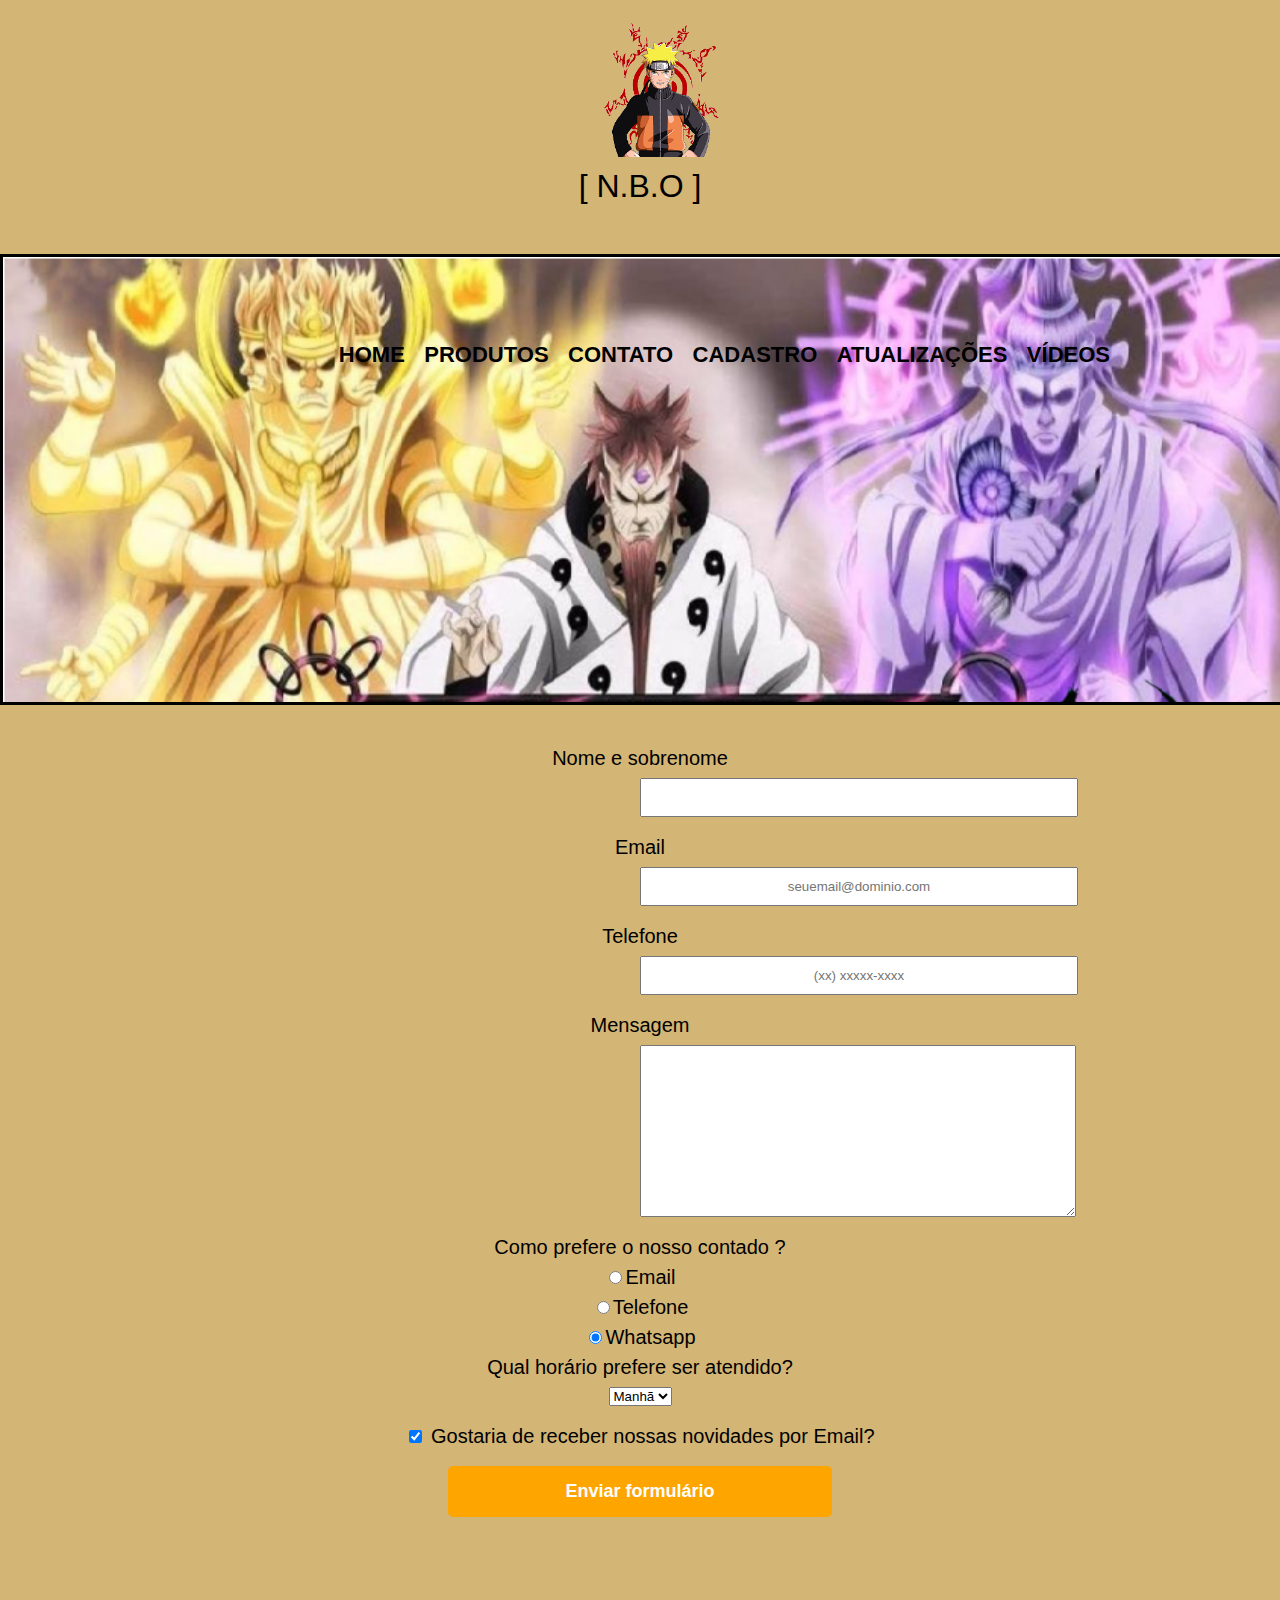
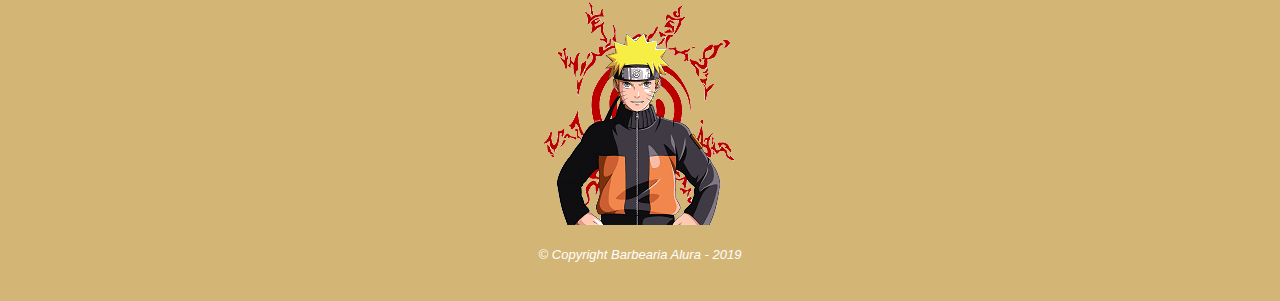
==== contato.html @ 8c42ff03 "Atualizando01" ====
<!DOCTYPE html>
<html>

    <head>

        <meta charset="UTF-8">
        <meta name="viewport" content="width=device-width">
        <title>Contato - Barbearia Aluarao</title>
        <link rel="stylesheet" href="reset.css">
        <link rel="stylesheet" href="style.css">

    </head>

    <body>
        <header>
             <h1><img class="Logo1" src="Logo.png"></h1>
             <h1 class="titulo-principal">N.B.O</h1>
             <div class="caixa">
                   <nav>
                     <ul>
                         <li><a href="index.html">Home</a></li>
                         <li><a href="produtos.html">Produtos</a></li>
                         <li><a href="contato.html">Contato</a></li>
                         <li><a href="Cadastro.html">Cadastro</a></li>
                         <li><a href="Atualizações.html">Atualizações</a></li>
                         <li><a href="Vídeos.html">Vídeos</a></li>
                         <link rel="preconnect" href="https://fonts.googleapis.com"><link rel="preconnect" href="https://fonts.gstatic.com" crossorigin><link href="https://fonts.googleapis.com/css2?family=Inter:wght@300;400;900&display=swap" rel="stylesheet">
                     </ul>
                 </nav>
             </div>
         </header>

        <img class="banner" src="Login_SRO.png">

        <main>
            <form>
                <label for="nomesobrenome">Nome e sobrenome</label>
                <input type="text" id="nomesobrenome" class="input-padrao" required>

                <label for="email">Email</label>
                <input type="email" id="email" class="input-padrao" required placeholder="seuemail@dominio.com">

                <label for="telefone">Telefone</label>
                <input type="tel" id="telefone" class="input-padrao" required placeholder="(xx) xxxxx-xxxx">

                <label for="mensagem">Mensagem</label>
                <textarea cols="70" rows="10" id="mensagem" class="input-padrao" required></textarea>
                
                <fieldset>
                    <legend>Como prefere o nosso contado ?</legend>
                    <label for="radio-email"><input type="radio" name="contato" value="email" id="radio-email">Email</label>
                    

                    <label for="radio-telefone"><input type="radio" name="contato" value="telefone" id="radio-telefone">Telefone</label>
                    

                    <label for="radio-whatsapp"><input type="radio" name="contato" value="whatsapp" id="radio-whatsapp" checked>Whatsapp</label>
                    
                </fieldset>   
                <fieldset>
                    <legend>Qual horário prefere ser atendido?</legend>
                    <select>
                        <option>Manhã</option>
                        <option>Tarde</option>
                        <option>Noite</option>
                    </select>
                </fieldset>
                
                <label class="checkbox"><input type="checkbox" checked> Gostaria de receber nossas novidades por Email?</label>
                
                <input type="submit" value="Enviar formulário" class="envia">
            </form>
            
        </main>

        <footer>
            <img src="Logo.png" alt="Logo da Barbearia Alura">
            <P class="copyright">&copy; Copyright Barbearia Alura - 2019</P>
       </footer> 
    </body>

</html>
---- style.css ----
body {
    background: #d3b575;
    font-family: 'Montserrat', sans-serif;
}

header {
    background: #d3b575;
    padding: 20px 0;
}

.caixa {
    position: relative;
    width: 940px;
    margin: 0 auto;
}

nav {
    position: absolute;
    top: 110px;
    right: 0;
}

nav li {
    display: inline;
    margin: 0 0 0 15px;
}

nav a {
    text-transform: uppercase;
    color: #000000;
    font-weight: bold;
    font-size: 22px;
    text-decoration: none;
}

nav a:hover {
    color: #C78C19;
    text-decoration: underline;
}

.produtos {
    width: 940px;
    margin: 0 auto;
    padding: 50px 0;
}

.produtos li {
    display: inline-block;
    text-align: center;
    width: 30%;
    vertical-align: top;
    margin: 0 1.5%;
    padding: 30px 20px;
    box-sizing: border-box;
    border: 2px solid #000000;
    border-radius: 10px;
}

.produtos li:hover {
    border-color: #C78C19;
}

.produtos li:active {
    border-color: #088c19;
}

.produtos li:hover h2 {
    font-size: 34px;
}

.produtos h2 {
   font-size: 30px;
   font-weight: bold; 
}

.produto-descricao {
    font-size: 22px;
}

.produto-preco {
    font-size: 22px;
    font-weight: bold; 
    margin-top: 10px;
}

footer {
    text-align: center;
    background: url("bg.jpg");
    padding: 40px 0;

}

.copyright {
    color: #FFFFFF;
    font-size: 13px;
    margin: 20px 0 0;
}

form {
    text-align: center;
    margin: 40px 0;
}

form label, form legend {
    text-align: center;
    display: block;
    font-size: 20px;
    margin: 0 0 10px;
}

.input-padrao {
    text-align: center;
    display: block;
    margin: 0 640px 20px;
    padding: 10px 25px;
    width: 30%;
}

.checkbox {
    
    margin: 20px 0;
}

.envia {
    width: 30%;
    padding: 15px 0;
    background: orange;
    color: white;
    font-weight: bold;
    font-size: 18px;
    border: none;
    border-radius: 5px;
    transition: 1s all;
    cursor: pointer;
}

.envia:hover {
    background: darkorange;
    transform: scale(1.2);
}

table {
    margin: 20px 0 40px;
}

thead {
    background: #555555;
    color: white;
    font-weight: bold;
}

td, th {
    border: 1px solid #000000;
    padding: 8px 15px;
}

/*css da gaina inicial*/
.banner {
    width: 100%;
    height: 100%;
    border: 3px solid #000000;
    background: linear-gradient(#000000,#d3b575);
}

.titulo-principal {
    text-align: center;
    font-size: 2em;
    margin: 0 0 1em;
    clear: left;
    /*ctext-shadow: 2px 2px #FF0000;
     color: rgba(0,0,0,0.3);*/
}

.titulo-principal:first-letter {
    font-weight: bold;
}

.titulo-principal::before {
    content: "[ ";
}
.titulo-principal::after {
    content: " ]";
}

p::first-line {
    font-style: italic;
}

.principal {
    padding: 3em 0;
    background: #d3b575;
    width: 940px;
    margin: 0 auto;
}

.principal p {
    margin: 0 0 1em;
}

.principal strong {
    font-weight: bold;
}

.principal em {
    font-style: italic;
}

.utensilios {
    width: 120px;
    float: left;
    margin: 0 20px 20px 0;
    border-radius: 5px;
}

.mapa {
    padding: 3em 0;   

}

.mapa-conteudo {
    width: 940px;
    margin: 0 auto;
}

.mapa p {
    padding: 0 0 2em;
    text-align: center;
}

.beneficios {
    padding: 3em 0;
    background: #574928;
   /* box-shadow: inset 0 0 30px #FF0000;*/
    
}

.conteudo-beneficios {
    width: 640px;
    margin: 0 auto;
}

.lista-bebeficios {
    width: 40%;
    display: inline-block;
    vertical-align: top;
}

.itens {
    line-height: 1.5;
}

.itens:before {
   content: "★"; 
}

.itens:first-child {
    font-weight: bold;
}

.conteudo {
    float: center;
    border: 3px solid #000000;
    margin: 0 0 0 230px;
    opacity: 0.3;
    transition: 400ms;
    box-shadow: 10px 10px 10px 0 #000000;
    border-radius: 5px;
}

.conteudo:hover {
    opacity: 1;
}

.imagem-beneficios {
    width: 60%;  
    opacity: 0.3;
    transition: 400ms;
    box-shadow: 10px 10px 10px 0 #000000;/*,-10px -10px yellow, -20px 20px rgba(255,0,0,0.5)*/
}

.imagem-beneficios:hover {
    opacity: 1;
}

.video {
    width: 560px;
    margin: 2em auto;    
}

.Logo1 {
    width: 120px;
    float: center;
    margin: 0 10px 10px 47%;
    border-radius: 5px;
}



@media screen and (max-width: 480px) {
    .caixa, .principal, .conteudo-beneficios, .mapa-conteudo, .video {
        width: auto;
    }

    h1 {
        text-align: center;
    }

    nav {
        position: static;
    }

    .lista-bebeficios, .imagem-beneficios {
        width: 100%;
    }


}




/*
calc(40% - (26px * 4));

main > p {
    background: red
}

img + p {
    background: blue
}

img ~ p {
    background: yellow
}

.principal p:not(#missao) {
    background: orange
}
*/
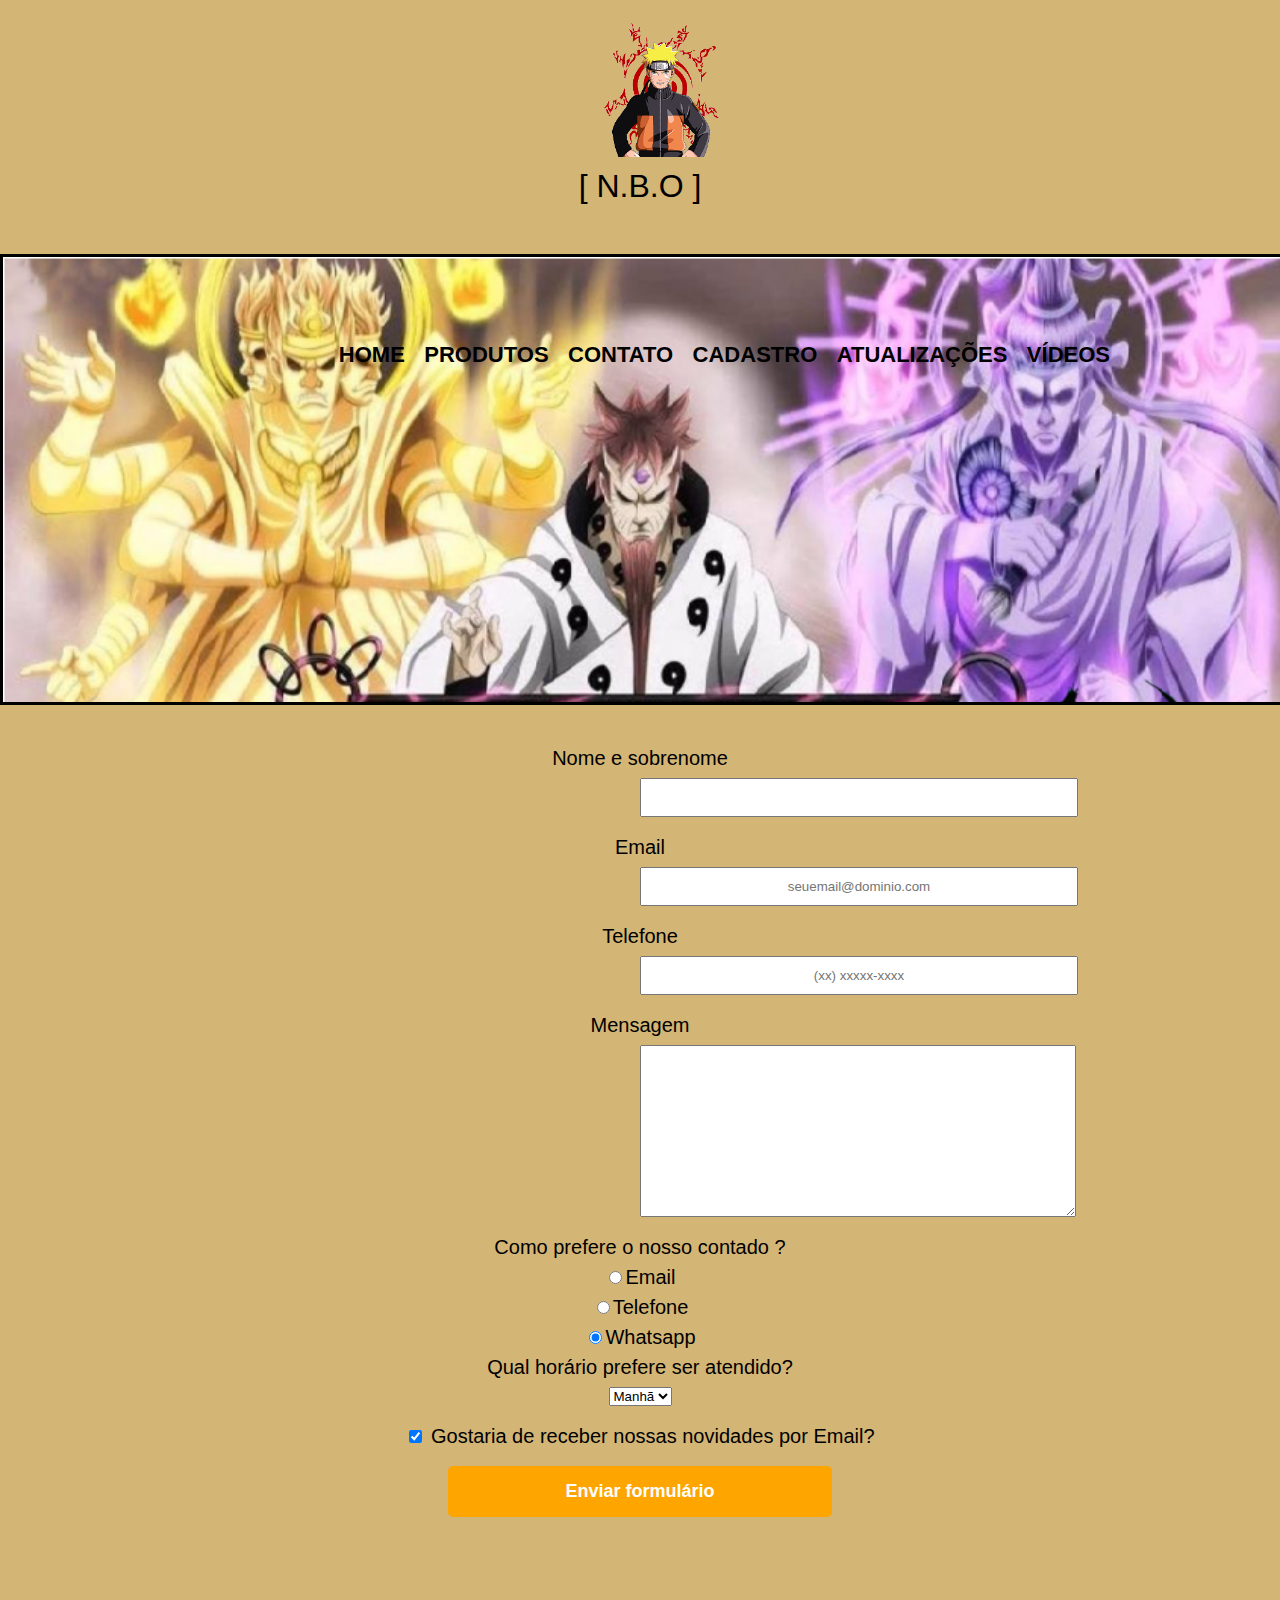
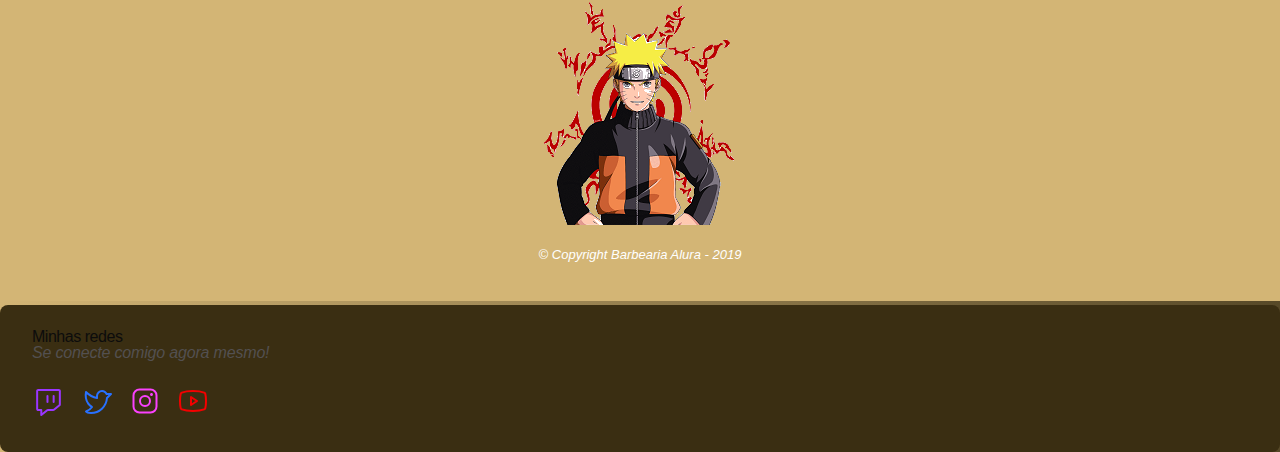
==== commit 5d40f361: "att02" ====
--- a/contato.html
+++ b/contato.html
@@ -72,11 +72,63 @@
             </form>
             
         </main>
-
         <footer>
             <img src="Logo.png" alt="Logo da Barbearia Alura">
             <P class="copyright">&copy; Copyright Barbearia Alura - 2019</P>
        </footer> 
-    </body>
+        <section>
+            <div>
+                <h2>Minhas redes</h2>
+                <p>Se conecte comigo agora mesmo!</p>
+
+                <ul class="social-list">
+                    <li>
+                        <a 
+                        target="_blank"
+                        href="https://www.twitch.tv/avacyn07">
+                        <svg width="33" height="32" viewBox="0 0 33 32" fill="none" xmlns="http://www.w3.org/2000/svg">
+                            <path d="M21.2824 25H15.8426C15.6011 25.0001 15.3678 25.0844 15.1852 25.2375L9.28125 30V25H6.1875C5.914 25 5.65169 24.8946 5.4583 24.7071C5.2649 24.5196 5.15625 24.2652 5.15625 24V6C5.15625 5.73478 5.2649 5.48043 5.4583 5.29289C5.65169 5.10536 5.914 5 6.1875 5H26.8125C27.086 5 27.3483 5.10536 27.5417 5.29289C27.7351 5.48043 27.8438 5.73478 27.8438 6V19.5375C27.8417 19.6832 27.8072 19.8267 27.7427 19.9583C27.6782 20.0899 27.5851 20.2065 27.4699 20.3L21.9398 24.7625C21.7572 24.9156 21.5239 24.9999 21.2824 25V25Z" stroke="#9A35FF" stroke-width="2" stroke-linecap="round" stroke-linejoin="round"/>
+                            <path d="M21.6562 11V17" stroke="#9A35FF" stroke-width="2" stroke-linecap="round" stroke-linejoin="round"/>
+                            <path d="M15.4688 11V17" stroke="#9A35FF" stroke-width="2" stroke-linecap="round" stroke-linejoin="round"/>
+                        </svg>
+                        </a>
+                    </li>
+
+                    <li>
+                        <a 
+                        target="_blank"
+                        href="https://twitter.com/TulioCe29025411">
+                            <svg width="32" height="32" viewBox="0 0 32 32" fill="none" xmlns="http://www.w3.org/2000/svg">
+                                <path d="M16 11C16 8.25003 18.3125 5.96253 21.0625 6.00003C22.0256 6.01115 22.9649 6.30018 23.7676 6.83237C24.5704 7.36457 25.2023 8.11728 25.5875 9.00003H30L25.9625 13.0375C25.7019 17.0932 23.9066 20.8975 20.9415 23.6769C17.9764 26.4562 14.0641 28.002 10 28C6 28 5 26.5 5 26.5C5 26.5 9 25 11 22C11 22 3 18 5 7.00003C5 7.00003 10 12 16 13V11Z" stroke="#2871FF" stroke-width="2" stroke-linecap="round" stroke-linejoin="round"/>
+                            </svg>
+                        </a>
+                    </li>
+
+                    <li>
+                        <a 
+                        target="_blank"
+                        href="https://www.instagram.com/tulio5765554/">
+                            <svg width="32" height="32" viewBox="0 0 32 32" fill="none" xmlns="http://www.w3.org/2000/svg">
+                                <path d="M16 21C18.7614 21 21 18.7614 21 16C21 13.2386 18.7614 11 16 11C13.2386 11 11 13.2386 11 16C11 18.7614 13.2386 21 16 21Z" stroke="#FA41FE" stroke-width="2" stroke-miterlimit="10"/>
+                                <path d="M21.5 4.5H10.5C7.18629 4.5 4.5 7.18629 4.5 10.5V21.5C4.5 24.8137 7.18629 27.5 10.5 27.5H21.5C24.8137 27.5 27.5 24.8137 27.5 21.5V10.5C27.5 7.18629 24.8137 4.5 21.5 4.5Z" stroke="#FA41FE" stroke-width="2" stroke-linecap="round" stroke-linejoin="round"/>
+                                <path d="M22.5 11C23.3284 11 24 10.3284 24 9.5C24 8.67157 23.3284 8 22.5 8C21.6716 8 21 8.67157 21 9.5C21 10.3284 21.6716 11 22.5 11Z" fill="#FA41FE"/>
+                            </svg>
+                        </a>
+                    </li>
+
+                    <li>
+                        <a 
+                        target="_blank"
+                        href="https://www.youtube.com/channel/UCJeMEGcNCGZBNIPAUdeTkRw">
+                            <svg width="32" height="32" viewBox="0 0 32 32" fill="none" xmlns="http://www.w3.org/2000/svg">
+                                <path d="M20 16L14 12V20L20 16Z" stroke="#F40000" stroke-width="2" stroke-linecap="round" stroke-linejoin="round"/>
+                                <path d="M3 16C3 19.725 3.3875 21.9 3.675 23.025C3.75427 23.3302 3.90418 23.6126 4.11262 23.8493C4.32106 24.0859 4.58221 24.2703 4.875 24.3875C9.0625 25.9875 16 25.95 16 25.95C16 25.95 22.9375 25.9875 27.125 24.3875C27.4178 24.2703 27.6789 24.0859 27.8874 23.8493C28.0958 23.6126 28.2457 23.3302 28.325 23.025C28.6125 21.9 29 19.725 29 16C29 12.275 28.6125 10.1 28.325 8.975C28.2457 8.66975 28.0958 8.38741 27.8874 8.15074C27.6789 7.91407 27.4178 7.7297 27.125 7.6125C22.9375 6.0125 16 6.05 16 6.05C16 6.05 9.0625 6.0125 4.875 7.6125C4.58221 7.7297 4.32106 7.91407 4.11262 8.15074C3.90418 8.38741 3.75427 8.66975 3.675 8.975C3.3875 10.1 3 12.275 3 16Z" stroke="#F40000" stroke-width="2" stroke-linecap="round" stroke-linejoin="round"/>
+                            </svg>
+                        </a>
+                    </li>
+                </ul>
+            </div>
+        </section>
+     </body>
 
 </html>--- a/style.css
+++ b/style.css
@@ -154,6 +154,47 @@
     padding: 8px 15px;
 }
 
+section {
+    background: linear-gradient(#d3b575,#574928);
+    color:rgb(12, 12, 12) ;
+    background-image: linear-gradient(90deg, #d3b575 0%, #574928);
+    padding-top: 4px;
+    
+}
+
+section div {
+    background-color: #3a2e12;
+    padding: 32px;
+    padding-top: 24px;
+    border-radius: 8px;
+    
+}
+
+
+section h2 {
+    letter-spacing: -0.47px;
+}
+
+section p {
+    letter-spacing: -0.18px;
+     color: #535050;
+}
+
+section ul {
+    display: flex;
+    flex-wrap: wrap;
+    gap: 16px;
+    margin-top: 24px;
+}
+
+section ul li{
+    transition: transform .3s;
+}
+
+section ul li:hover {
+    transform: scale(1.1);
+}
+
 /*css da gaina inicial*/
 .banner {
     width: 100%;
@@ -167,7 +208,7 @@
     font-size: 2em;
     margin: 0 0 1em;
     clear: left;
-    /*ctext-shadow: 2px 2px #FF0000;
+    /*ctext-shadow: 2px 2px 2px #FF0000;
      color: rgba(0,0,0,0.3);*/
 }
 
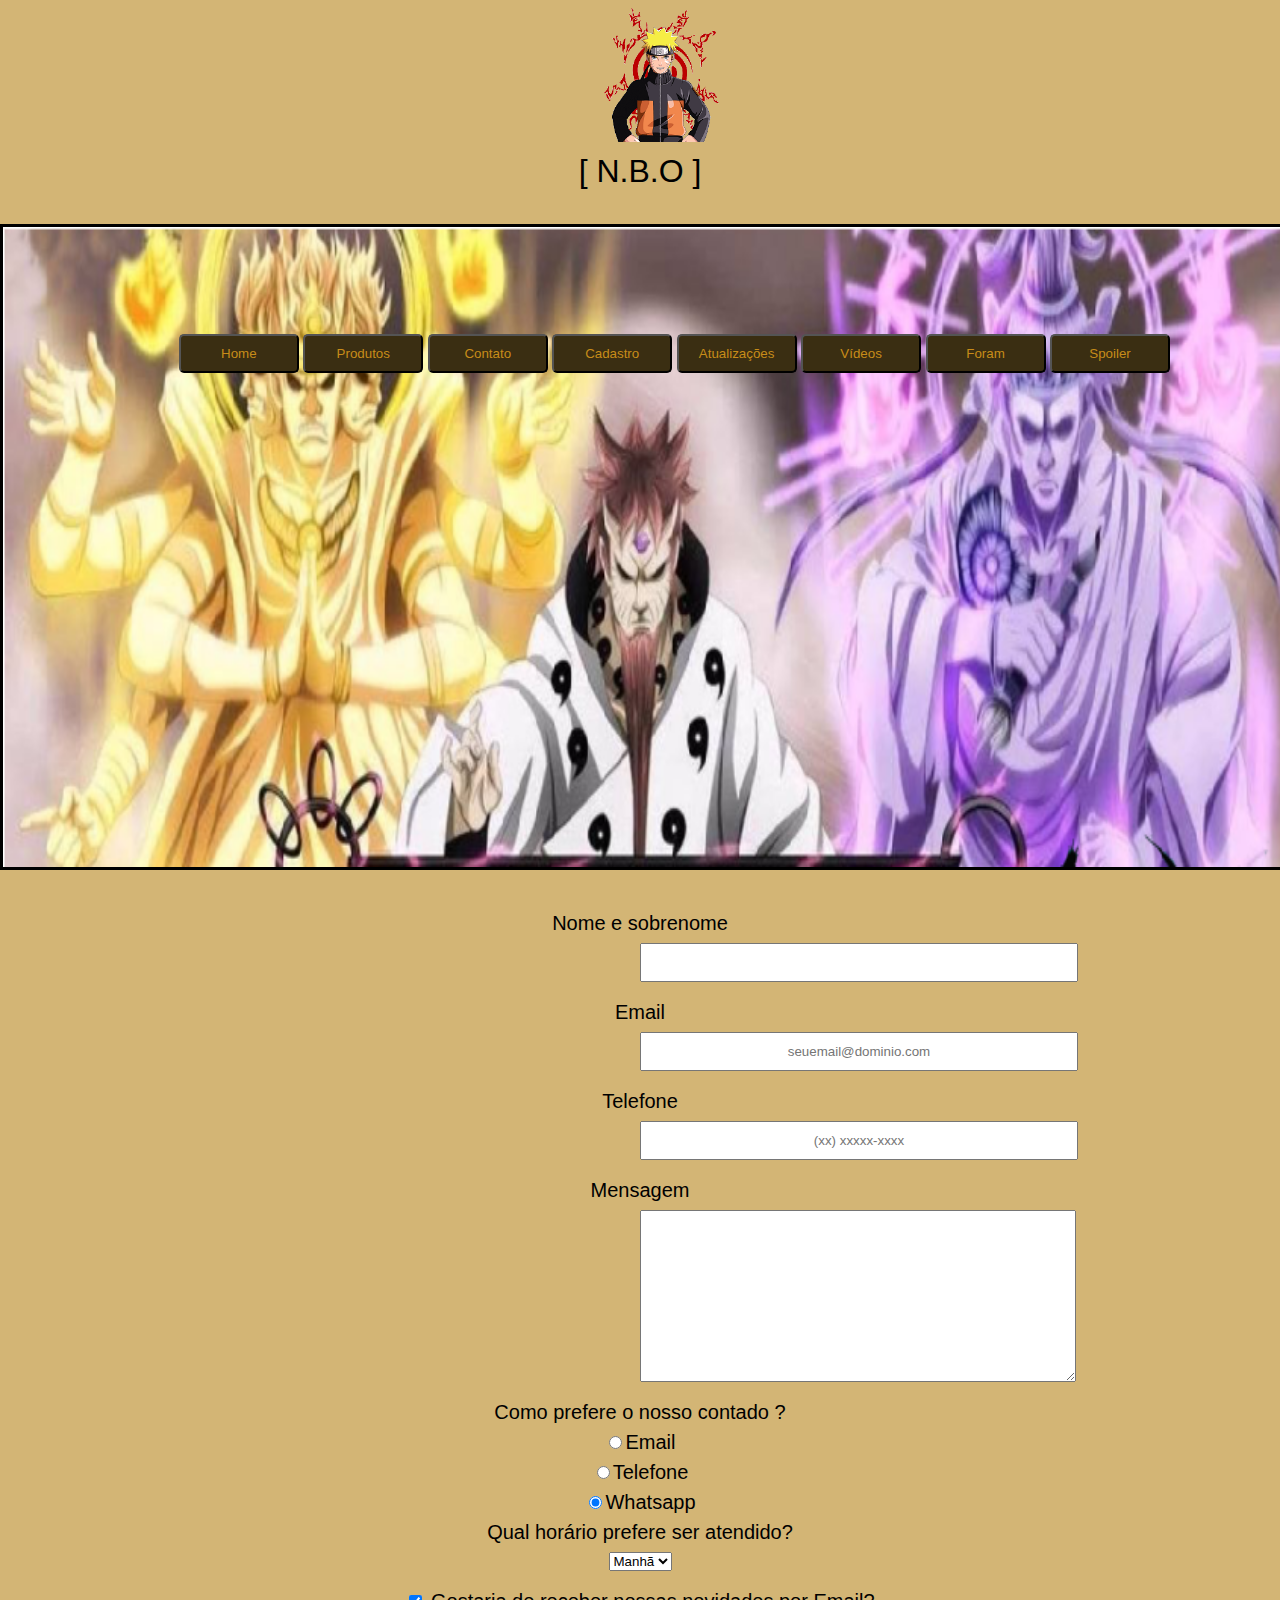
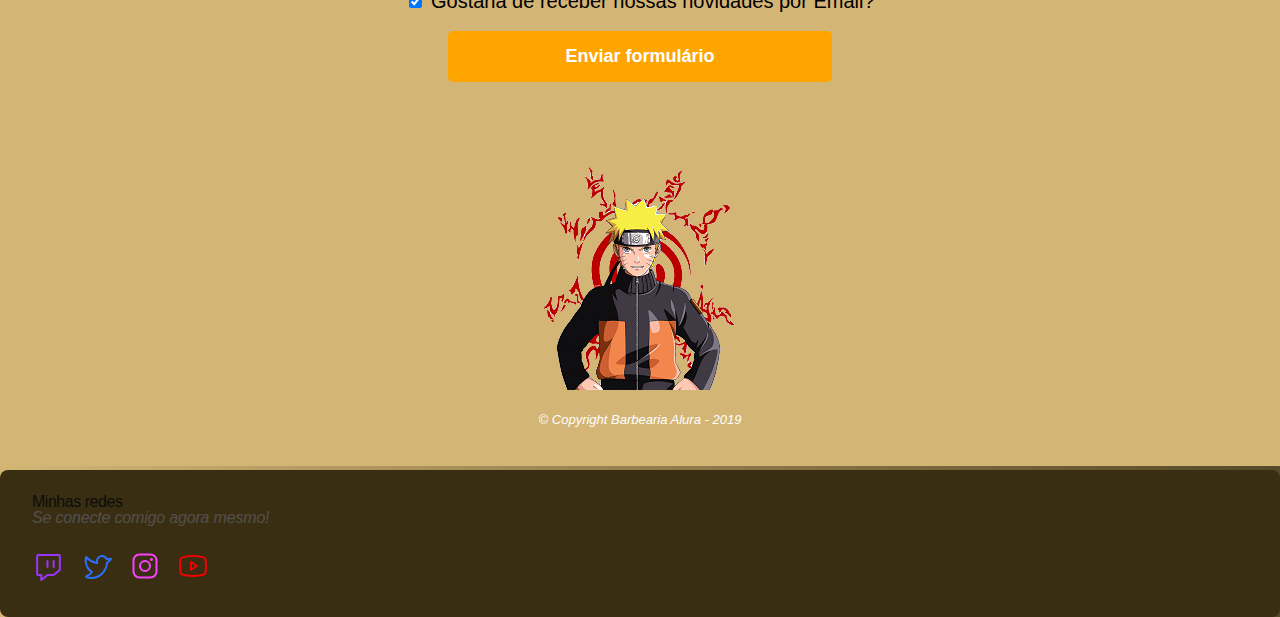
==== commit 1943e75e: "novaatt02" ====
--- a/contato.html
+++ b/contato.html
@@ -18,13 +18,15 @@
              <div class="caixa">
                    <nav>
                      <ul>
-                         <li><a href="index.html">Home</a></li>
-                         <li><a href="produtos.html">Produtos</a></li>
-                         <li><a href="contato.html">Contato</a></li>
-                         <li><a href="Cadastro.html">Cadastro</a></li>
-                         <li><a href="Atualizações.html">Atualizações</a></li>
-                         <li><a href="Vídeos.html">Vídeos</a></li>
-                         <link rel="preconnect" href="https://fonts.googleapis.com"><link rel="preconnect" href="https://fonts.gstatic.com" crossorigin><link href="https://fonts.googleapis.com/css2?family=Inter:wght@300;400;900&display=swap" rel="stylesheet">
+                        <li><a href="index.html"><input type="submit" value="Home" class="caixa2"></a></li>
+                        <li><a href="Produtos.html"><input type="submit" value="Produtos" class="caixa2"></a></li>
+                        <li><a href="Contato.html"><input type="submit" value="Contato" class="caixa2"></a></li>
+                        <li><a href="Cadastro.html"><input type="submit" value="Cadastro" class="caixa2"></a></li>
+                        <li><a href="Atualizações.html"><input type="submit" value="Atualizações" class="caixa2"></a></li>
+                        <li><a href="Vídeos.html"><input type="submit" value="Vídeos" class="caixa2"></a></li>
+                        <li><a href="Foram.html"><input type="submit" value="Foram" class="caixa2"></a></li>
+                        <li><a href="Spoiler.html"><input type="submit" value="Spoiler" class="caixa2"></a></li>
+                        <link rel="preconnect" href="https://fonts.googleapis.com"><link rel="preconnect" href="https://fonts.gstatic.com" crossorigin><link href="https://fonts.googleapis.com/css2?family=Inter:wght@300;400;900&display=swap" rel="stylesheet">
                      </ul>
                  </nav>
              </div>
--- a/style.css
+++ b/style.css
@@ -4,14 +4,33 @@
 }
 
 header {
+    
     background: #d3b575;
-    padding: 20px 0;
+    padding: 5px;
 }
 
 .caixa {
+    
     position: relative;
-    width: 940px;
+    width: 1040px;
     margin: 0 auto;
+               
+}
+
+.caixa2 {
+    width: 120px;
+    margin: 5px -10px 5px -5px;
+    padding: 10px 20px;
+    background: #3a2e12;
+    color: #C78C19;
+    border-radius: 5px;
+    transition: 1s all;
+    cursor: pointer;
+}
+
+.caixa2:hover {
+    background: rgb(77, 55, 29);
+    transform: scale(1.2);
 }
 
 nav {
@@ -195,10 +214,10 @@
     transform: scale(1.1);
 }
 
-/*css da gaina inicial*/
+/*css da gaina inicial...*/
 .banner {
     width: 100%;
-    height: 100%;
+    height: 640px;
     border: 3px solid #000000;
     background: linear-gradient(#000000,#d3b575);
 }
@@ -331,7 +350,7 @@
 .Logo1 {
     width: 120px;
     float: center;
-    margin: 0 10px 10px 47%;
+    margin: 0 1px 10px 47%;
     border-radius: 5px;
 }
 
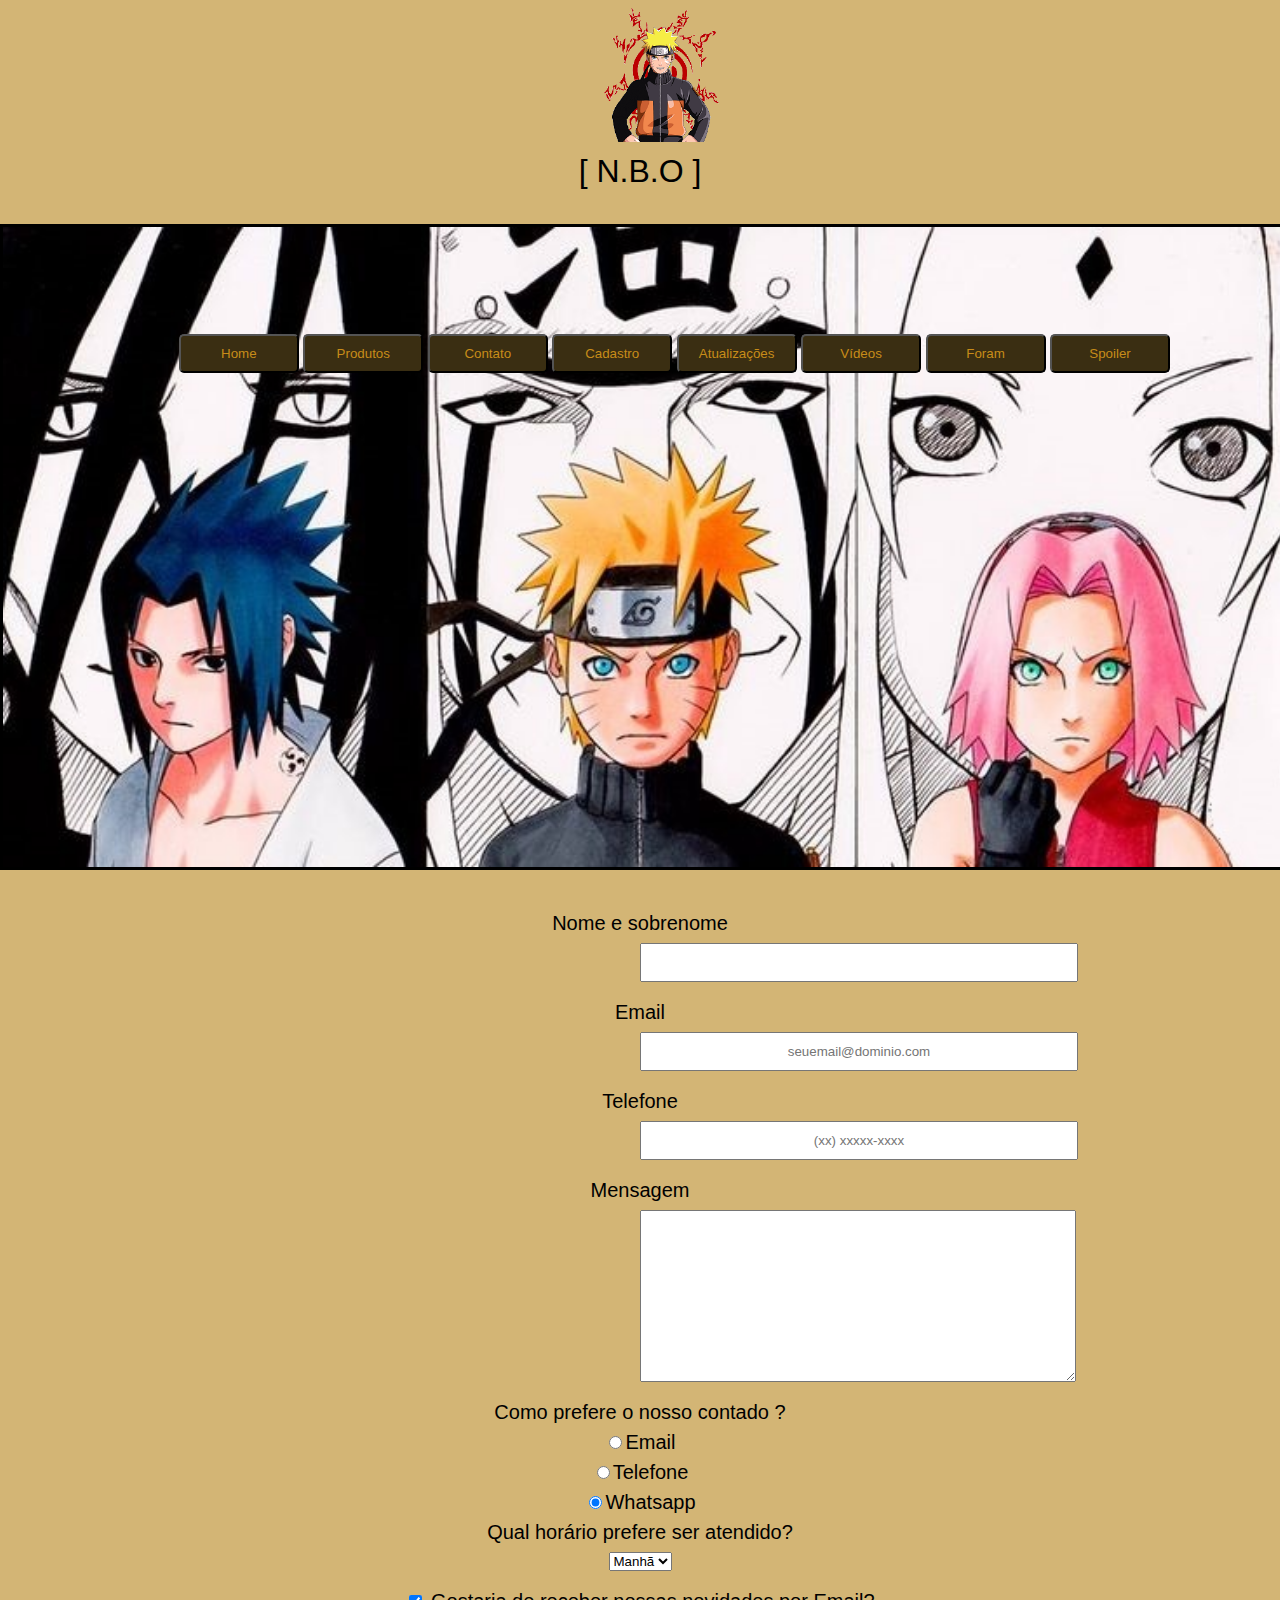
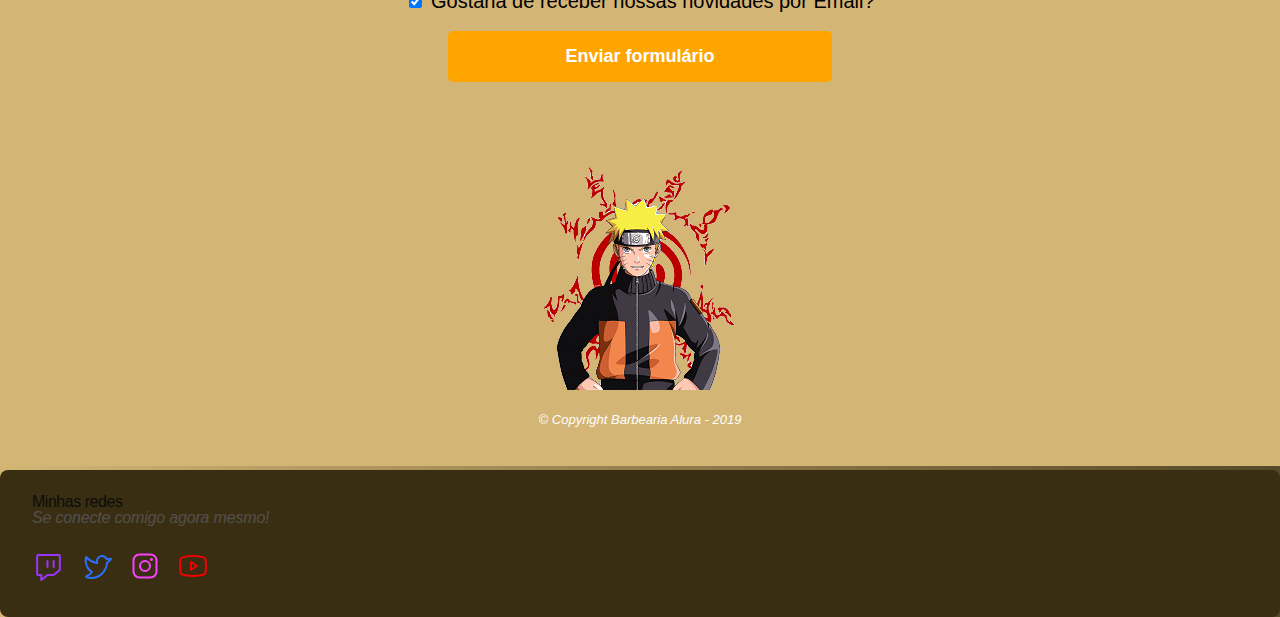
==== commit 11a105ea: "novaatt03" ====
--- a/contato.html
+++ b/contato.html
@@ -32,7 +32,7 @@
              </div>
          </header>
 
-        <img class="banner" src="Login_SRO.png">
+         <img class="banner" src="Login.jpg">
 
         <main>
             <form>
